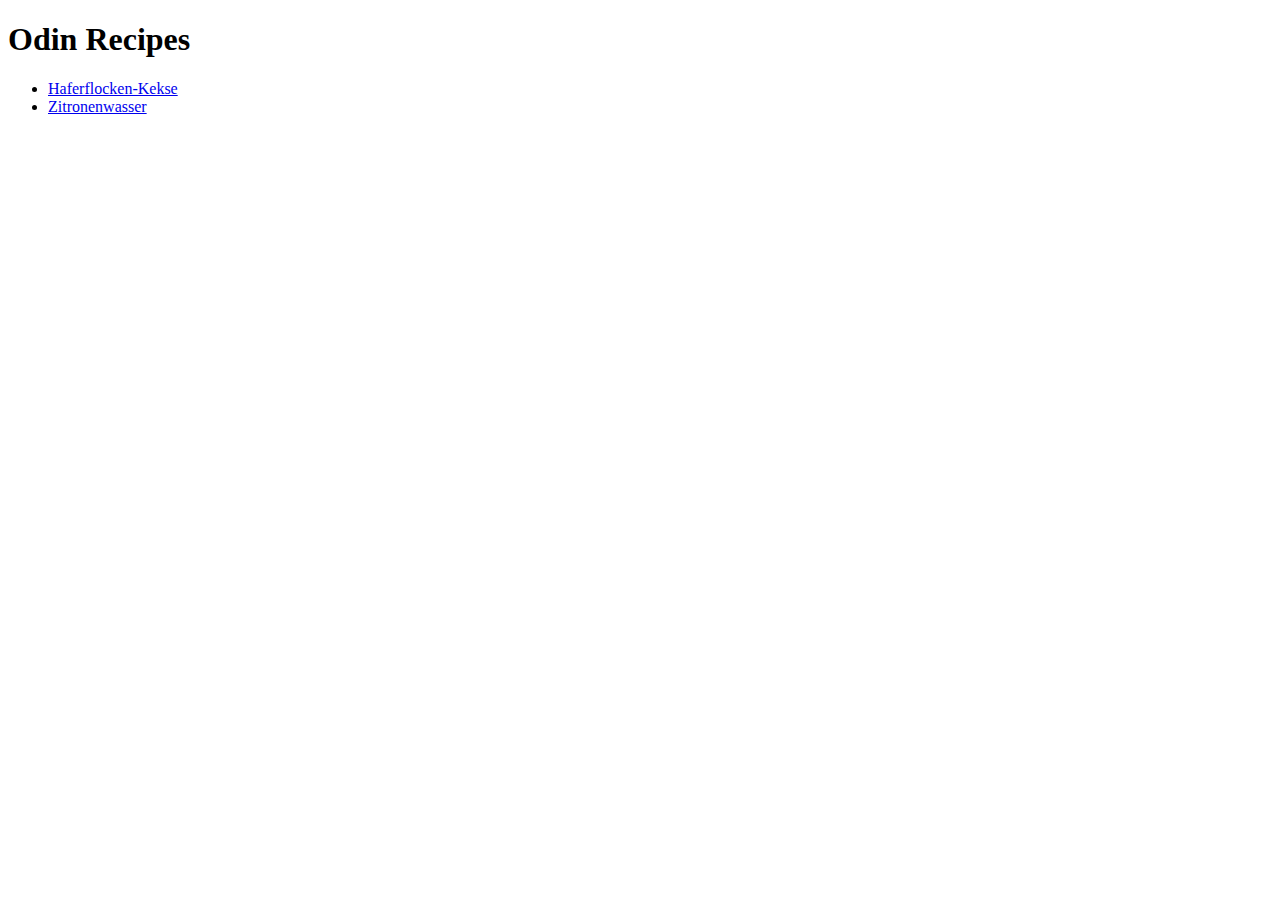
==== index.html @ fcac658f "add recipes" ====
<!DOCTYPE html>
<html lang="en">
<head>
    <meta charset="UTF-8">
    <meta http-equiv="X-UA-Compatible" content="IE=edge">
    <meta name="viewport" content="width=device-width, initial-scale=1.0">
    <title>odin-recipes</title>
</head>
<body>
    <h1>Odin Recipes</h1>
    <ul>
        <li><a href="./recipes/oatmeal-biscuits.html">Haferflocken-Kekse</a></li>
        <li><a href="./recipes/lemon-water.html">Zitronenwasser</a></li>
    </ul>
  
    
    
</body>
</html>
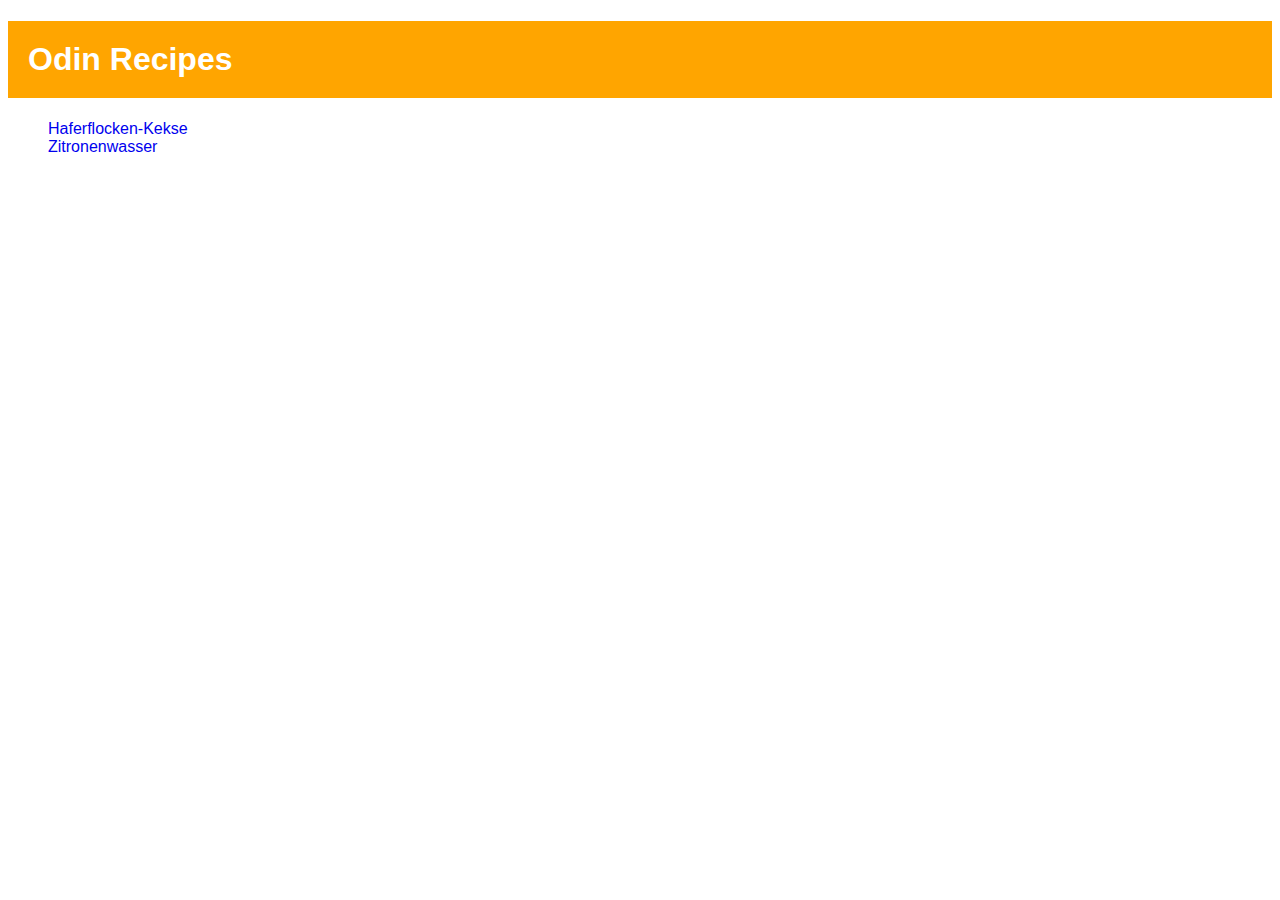
==== commit 053d0d5f: "add css" ====
--- a/index.html
+++ b/index.html
@@ -5,6 +5,7 @@
     <meta http-equiv="X-UA-Compatible" content="IE=edge">
     <meta name="viewport" content="width=device-width, initial-scale=1.0">
     <title>odin-recipes</title>
+    <link rel="stylesheet" href="style.css">
 </head>
 <body>
     <h1>Odin Recipes</h1>
@@ -12,8 +13,5 @@
         <li><a href="./recipes/oatmeal-biscuits.html">Haferflocken-Kekse</a></li>
         <li><a href="./recipes/lemon-water.html">Zitronenwasser</a></li>
     </ul>
-  
-    
-    
 </body>
 </html>--- a/style.css
+++ b/style.css
@@ -0,0 +1,31 @@
+body {
+    font-family: Arial, Helvetica, sans-serif;
+}
+
+h1 {
+    background-color: orange;
+    color: white;
+    padding: 20px;
+}
+
+a {
+    text-decoration: none;
+}
+
+li {
+    list-style: none;
+}
+
+a.link,
+a.visited {
+    color: white;
+}
+a.hover {
+    color: red;
+} 
+
+.gomain {
+    background-color: orange;
+    color: white;
+    padding: 10px;
+}